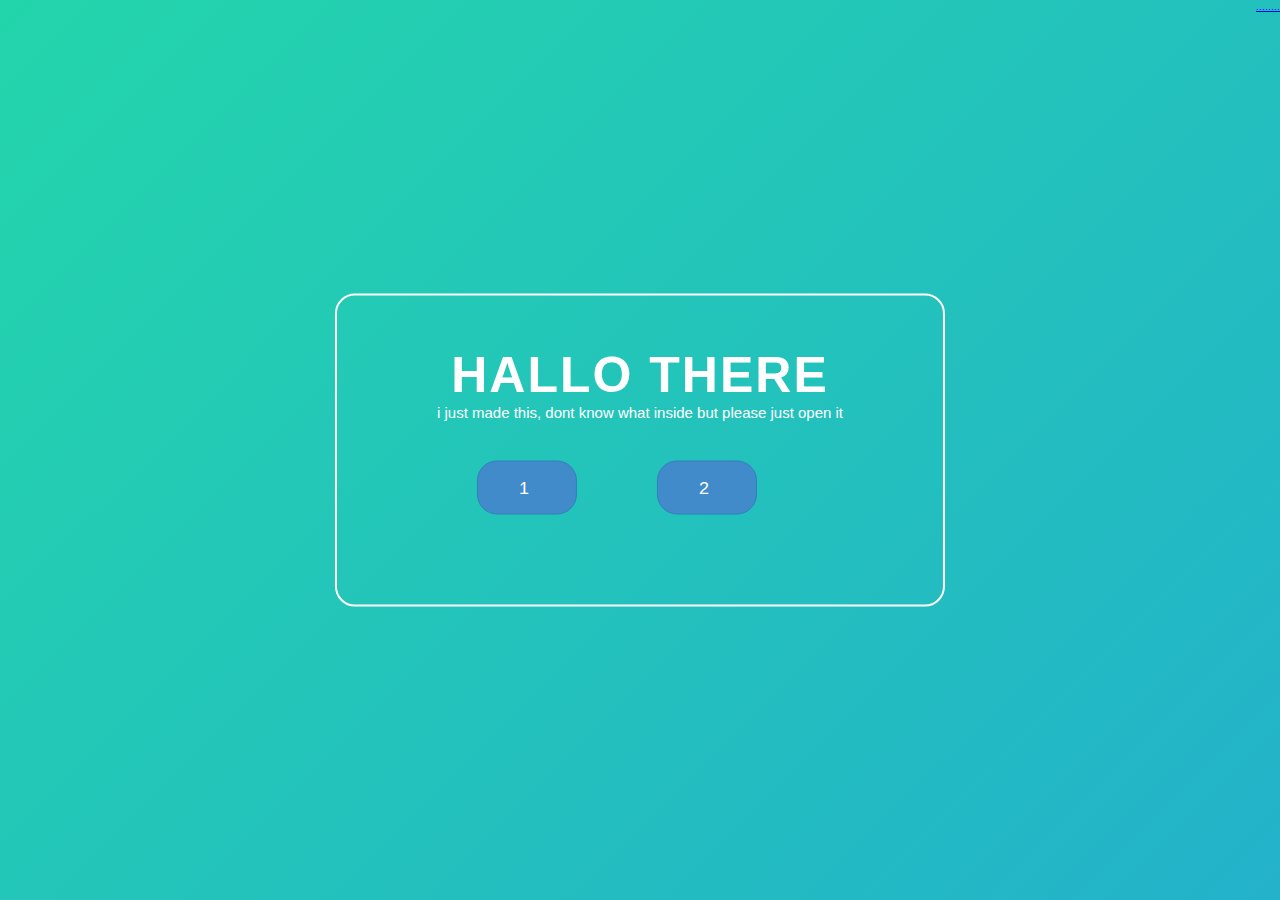
==== index.html @ 4ab55608 "Update index.html" ====
<!DOCTYPE html>
<html lang="en">
<head>
    <meta charset="UTF-8">
    <meta name="viewport" content="width=device-width, initial-scale=1.0">
    <link rel="stylesheet" href="style.css">

    <title>Hi</title>
</head>
<body>
    <section>
        <div class="bau">
            <h1>Hallo There</h1>
            <p>i just made this, dont know what inside but please just open it</p>
<div class="lay">


            <div class="wrap">
                <a href="#modal-one" class="btn btn-big">1</a>
            </div>

            <!------------------------part1--------------------------------------------------->
            
            <div class="modal" id="modal-one" arial-hidden="true">
                <div class="modal-dialog">
                    <div class="modal-header">
                    	<div class="modal-body">
                    		<h2>hai</h2> <br>
                        <p>hai sudah lama ya<br>
entah apa yang sudah lama tapi disini rasanya seperti sudah lama sekali. <br> <br>

bagaimana keadaan mu ? <br>
sudah lama tak ku dengar <br>
semoga baik baik aja ya sekarang. <br> <br>

masih dibuat sibuk kah sama tugas tugas ? hehe <br>
sepertinya kamu kurang suka ya kalo ditanya soal itu <br>
atau emang bosen aja ditanyain soal itu terus hehe <br>
sampai sampai pesan ku tak ada jawaban nya lagi <br>
sampai sampai ku tak tau mau ngirim pesan apa lagi <br>
maaf ya <br> 
mungkin kamu lagi mau sendiri <br> atau <br> mungkin lagi gamau diganggu <br>
maaf maaf<br> <br>
gak tau mau nyampein apa<br>
tapi <br>
semoga lekas sembuh. :)) <br> <br>
kaya orang lagi gasehat aja haha <br>


</p>
                        
                        <a href="#close" class="btn-close" arial-hidden="true">x</a> <!-- Ganti ke close-->
                    </div>
                    </div>
                    
                    
                    
                    </div>

        <!------------------------ 2 ------------------------------------------->

        <div class="wrap2">
            <a href="#modal-one2" class="btn btn-big2">2</a>
        </div>

         <div class="modal2" id="modal-one2" arial-hidden="true">
            <div class="modal-dialog2">
                <div class="modal-header2">
                	<div class="modal-body">
                		<h2>im here</h2> <br>
                    <p>im still here <br>
                    	even when u need nothing i still here <br><br>
                    	im still the same person when u saw me 5 years ago <br>
                    	nothing has changed in me <br> <br>
                    	if ur wound has healed im very happy to hear it <br>but im sorry for not being able to help heal it, <br> because i think it would be better if you were alone <br>
                    	im so sorry <br> <br>
                    	i dont know what else to say <br>
                    	but <br>
                    	dont go away <br>
                    	<br> <br> <br>
                    <br>
                    </p> <br> <h3 align="right">by weird me </h3>
                       <a href="#close2" class="btn-close2" arial-hidden="true">x</a> <!-- Ganti ke close-->
                </div>
                </div>
              
                
                </div>


                     



            </div>
        </div>
                </div>
            </div>
        </div>
     </div>
    </div>
      </div>
      <a href="2.html">
	<p align="right">........</p></a>

        
    </section>

       
</body>


</html>
---- style.css ----
@import url('https://fonts.googleapis.com/css2?family=Nunito+Sans:wght@200&display=swap');
@import url('https://fonts.googleapis.com/css2?family=Arimo&display=swap');
* {
    margin: 0;
    padding: 0;
    box-sizing: border-box;
    font-family: 'Arimo', sans-serif;
    

}
body {
    background-color: linear-gradient( #EE7752, #E73C7E, #23A6D5,#23D5AB);
}



html {
    font-size: 10px;
    font-family: Arial, Helvetica, sans-serif;
}

section {
    width: 100%;
    height: 100vh;
    color: #fff;
    background: linear-gradient(-45deg, #EE7752, #E73C7E, #23A6D5,#23D5AB);
    background-size: 400% 400%;
    position: relative;
    animation: change 10s ease-in-out infinite;
    background-repeat: repeat-x;

}

.bau {
    border: 2px solid #fff;
    position: absolute;
    top: 50%;
    left: 50%;
    transform: translate(-50%, -50%);
    padding: 5rem 10rem;
    cursor: pointer;
    border-radius: 20px;
}

h1 {
    font-family: 'cocogoose', sans-serif;
    font-size: 5rem;
    text-transform: uppercase;
    letter-spacing: 2px;
    text-align: center;
}
h1:hover {
    color: dodgerblue;
}

.bau p {
    font-size: 15px;
    text-align: left;
    font-family: 'bebas neue', sans-serif;
    word-spacing: 3;
    letter-spacing: 1;
    


}



/*pembungkus dalam lay */

.lay {
    display: inline-flex;
    letter-spacing: 5px;
}
/*modal*/

  .wrap {
    padding: 40px;
    text-align: center;
  }
  .btn {
    background: #428bca;
    border: #357ebd solid 1px;
    border-radius: 3px;
    color: #fff;
    display: inline-block;
    font-size: 14px;
    padding: 8px 15px;
    text-decoration: none;
    text-align: center;
    min-width: 60px;
    position: relative;
    transition: color 0.1s ease;
    /* top: 40em;*/
  }
  .btn:hover {
    background: #357ebd;
  }
  .btn.btn-big {
    font-size: 18px;
    padding: 15px 20px;
    min-width: 100px;
    border-radius: 20px;

  }
  .btn-close {
    color: #aaa;
    font-size: 30px;
    text-decoration: none;
    position: absolute;
    right: 5px;
    top: 0;
  }
  .btn-close:hover {
    color: #919191;
  }
  .modal:before {
    content: "";
    display: none;
    background: rgba(0, 0, 0, 0.6);
    position: fixed;
    top: 0;
    left: 0;
    right: 0;
    bottom: 0;
    z-index: 10;
  }
  .modal:target:before {
    display: block;
  }
  .modal:target .modal-dialog {
    -webkit-transform: translate(0, 0);
    -ms-transform: translate(0, 0);
    transform: translate(0, 0);
    top: -1%;
    left: 200px;
    width: 100%;
  }
  .modal-dialog {
    background: #fefefe;
    color:#23A6D5;
    border: #333 solid 1px;
    border-radius: 5px;
    margin-left: -200px;
    position: fixed;
    left: 50%;
    top: -100%;
    z-index: 11;
    width: 360px;
    -webkit-transform: translate(0, -500%);
    -ms-transform: translate(0, -500%);
    transform: translate(0, -500%);
    -webkit-transition: -webkit-transform 0.3s ease-out;
    -moz-transition: -moz-transform 0.3s ease-out;
    -o-transition: -o-transform 0.3s ease-out;
    transition: transform 0.3s ease-out;
  }
  .modal-body {
    padding: 20px;
  }
  .modal-header,
  .modal-footer {
    padding: 10px 20px;
  }
  .modal-header {
    border-bottom: #eee solid 1px;
  }
  .modal-header h2 {
    font-size: 20px;
  }
  .modal-body {
    font-style: bebas neue;
    font-size: 10px;
    text-align: left;
    word-spacing: 5px;
    letter-spacing: 0px;
    align-content: left;
  }
  .modal-footer {
    border-top: #eee solid 1px;
    text-align: right;
  }
  /*ADDED TO STOP SCROLLING TO TOP*/
  #close {
    display: none;
  }
  
/*MODAL KEDUA*/


.wrap2 {
    padding: 40px;
    text-align: center;
  }
  .btn2 {
    background: #428bca;
    border: #357ebd solid 1px;
    border-radius: 3px;
    color: #fff;
    display: inline-block;
    font-size: 14px;
    padding: 8px 15px;
    text-decoration: none;
    text-align: center;
    min-width: 60px;
    position: relative;
    transition: color 0.1s ease;
    /* top: 40em;*/
  }
  .btn2:hover {
    background: #357ebd;
  }
  .btn.btn-big2 {
    font-size: 18px;
    padding: 15px 20px;
    min-width: 100px;
    border-radius: 20px;
  }
  .btn-close2 {
    color: #aaa;
    font-size: 30px;
    text-decoration: none;
    position: absolute;
    right: 5px;
    top: 0;
  }
  .btn-close2:hover {
    color: #919191;
  }
  .modal2:before {
    content: "";
    display: none;
    background: rgba(0, 0, 0, 0.6);
    position: fixed;
    top: 0;
    left: 0;
    right: 0;
    bottom: 0;
    z-index: 10;
  }
  .modal2:target:before {
    display: block;
  }
  .modal2:target .modal-dialog2 {
    -webkit-transform: translate(0, 0);
    -ms-transform: translate(0, 0);
    transform: translate(0, 0);
    top: -1%;
    left: 200px;
    width: 100%;
  }
  .modal-dialog2{
    background: #fefefe;
    color:#23A6D5;
    border: #333 solid 1px;
    border-radius: 5px;
    margin-left: -200px;
    position: fixed;
    left: 50%;
    top: -100%;
    z-index: 11;
    width: 360px;
    -webkit-transform: translate(0, -500%);
    -ms-transform: translate(0, -500%);
    transform: translate(0, -500%);
    -webkit-transition: -webkit-transform 0.3s ease-out;
    -moz-transition: -moz-transform 0.3s ease-out;
    -o-transition: -o-transform 0.3s ease-out;
    transition: transform 0.3s ease-out;
  }
  .modal-body2 {
    padding: 20px;
  }
  .modal-header2,
  .modal-footer2 {
    padding: 10px 20px;
  }
  .modal-header2 {
    border-bottom: #eee solid 1px;
  }
  .modal-header2 h2 {
    font-size: 20px;
  }
  .modal-footer2 {
    border-top: #eee solid 1px;
    text-align: right;
  }

  /*ADDED TO STOP SCROLLING TO TOP*/
  #close2 {
    display: none;
  }

@keyframes change {
    
0% {
    background-position: 0 50%;
}
 50%{
     background-position: 100% 50%;
 }
 100% {
     background-position: 0 50%;
 }
} 

/*mediaquery jancok */

 @media only screen and (max-width: 600px) {
  body {
    background-color: lightblue;
  }
  .textme {
      width:95%;
  }
  .btn.btn-big, .btn.btn-big2  {
      margin-left: -60px;
  } 
   .jancuk {
     width:100%;
     
   }
  
}
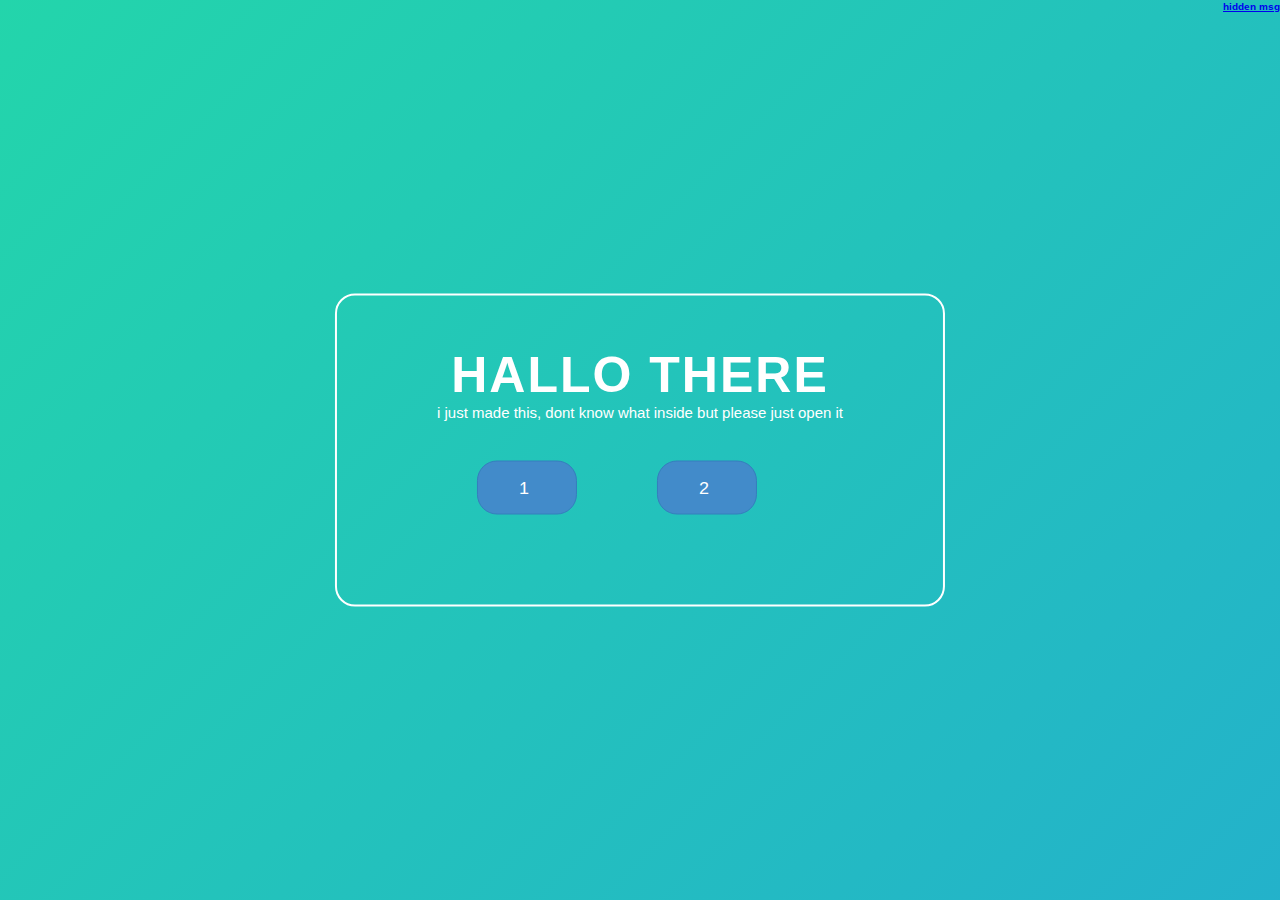
==== commit c820a3cf: "Update index.html" ====
--- a/index.html
+++ b/index.html
@@ -101,7 +101,7 @@
     </div>
       </div>
       <a href="2.html">
-	<p align="right">........</p></a>
+	<h4 align="right">hidden msg</h4></a>
 
         
     </section>
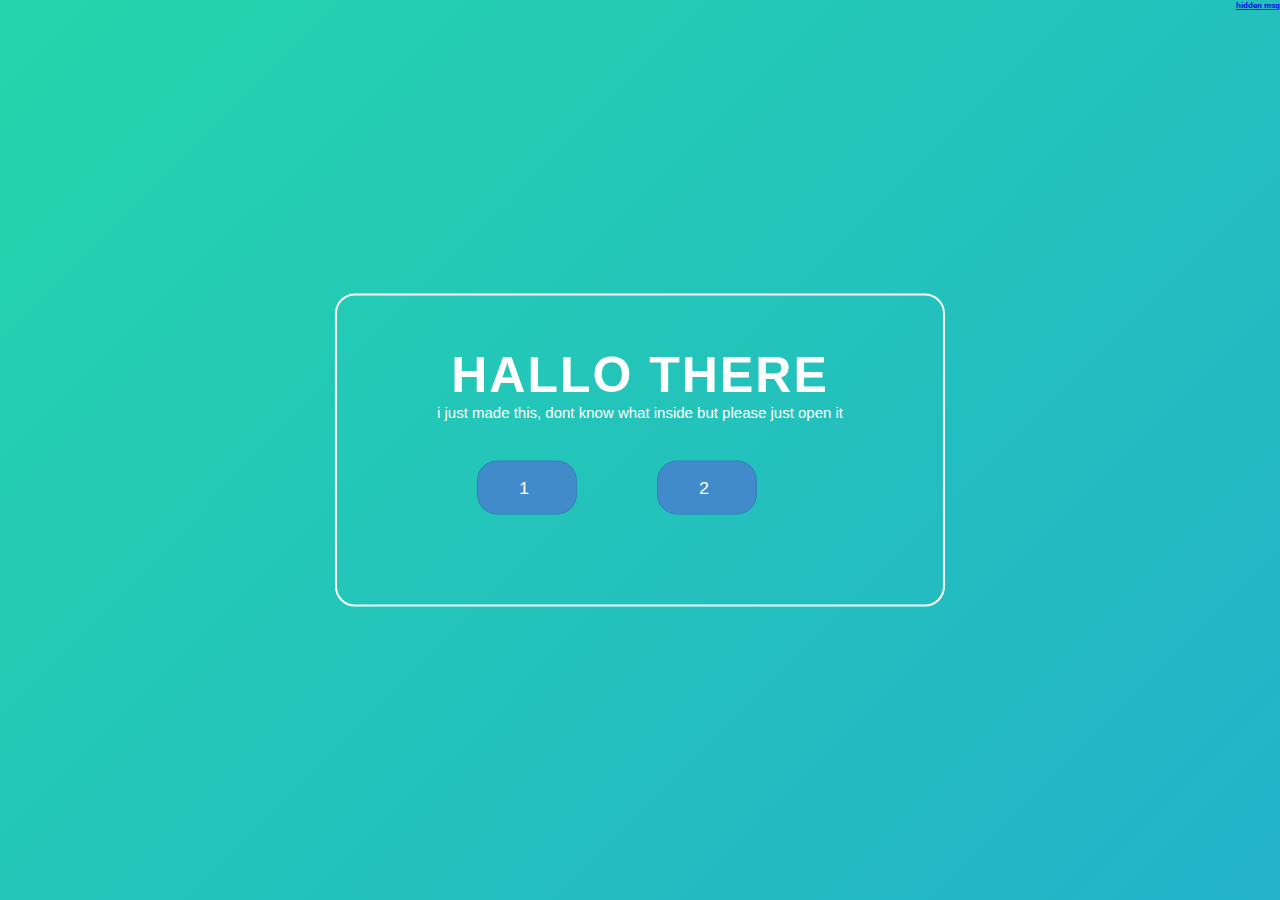
==== commit ad934cad: "Update index.html" ====
--- a/index.html
+++ b/index.html
@@ -1,113 +1,113 @@
-<!DOCTYPE html>
-<html lang="en">
-<head>
-    <meta charset="UTF-8">
-    <meta name="viewport" content="width=device-width, initial-scale=1.0">
-    <link rel="stylesheet" href="style.css">
+	<!DOCTYPE html>
+	<html lang="en">
+	<head>
+	    <meta charset="UTF-8">
+	    <meta name="viewport" content="width=device-width, initial-scale=1.0">
+	    <link rel="stylesheet" href="style.css">
 
-    <title>Hi</title>
-</head>
-<body>
-    <section>
-        <div class="bau">
-            <h1>Hallo There</h1>
-            <p>i just made this, dont know what inside but please just open it</p>
-<div class="lay">
+	    <title>Hi</title>
+	</head>
+	<body>
+	    <section>
+	        <div class="bau">
+	            <h1>Hallo There</h1>
+	            <p>i just made this, dont know what inside but please just open it</p>
+	<div class="lay">
 
 
-            <div class="wrap">
-                <a href="#modal-one" class="btn btn-big">1</a>
-            </div>
+	            <div class="wrap">
+	                <a href="#modal-one" class="btn btn-big">1</a>
+	            </div>
 
-            <!------------------------part1--------------------------------------------------->
-            
-            <div class="modal" id="modal-one" arial-hidden="true">
-                <div class="modal-dialog">
-                    <div class="modal-header">
-                    	<div class="modal-body">
-                    		<h2>hai</h2> <br>
-                        <p>hai sudah lama ya<br>
-entah apa yang sudah lama tapi disini rasanya seperti sudah lama sekali. <br> <br>
+	            <!------------------------part1--------------------------------------------------->
+	            
+	            <div class="modal" id="modal-one" arial-hidden="true">
+	                <div class="modal-dialog">
+	                    <div class="modal-header">
+	                    	<div class="modal-body">
+	                    		<h2>hai</h2> <br>
+	                        <p>hai sudah lama ya<br>
+	entah apa yang sudah lama <br> <br>
 
-bagaimana keadaan mu ? <br>
-sudah lama tak ku dengar <br>
-semoga baik baik aja ya sekarang. <br> <br>
+	bagaimana keadaan mu ? <br>
+	sudah lama tak ku dengar <br>
+	semoga baik baik aja ya sekarang. <br> <br>
 
-masih dibuat sibuk kah sama tugas tugas ? hehe <br>
-sepertinya kamu kurang suka ya kalo ditanya soal itu <br>
-atau emang bosen aja ditanyain soal itu terus hehe <br>
-sampai sampai pesan ku tak ada jawaban nya lagi <br>
-sampai sampai ku tak tau mau ngirim pesan apa lagi <br>
-maaf ya <br> 
-mungkin kamu lagi mau sendiri <br> atau <br> mungkin lagi gamau diganggu <br>
-maaf maaf<br> <br>
-gak tau mau nyampein apa<br>
-tapi <br>
-semoga lekas sembuh. :)) <br> <br>
-kaya orang lagi gasehat aja haha <br>
+	masih dibuat sibuk kah sama tugas tugas ? hehe <br>
+	sepertinya kamu kurang suka ya kalo ditanya soal itu <br>
+	atau emang bosen aja ditanyain soal itu terus hehe <br>
+	sampai sampai pesan ku tak ada jawaban nya lagi <br>
+	sampai sampai ku tak tau harus ngirim pesan apa lagi <br>
+	maaf ya <br> 
+	mungkin kamu lagi mau sendiri <br> 
+	mungkin lagi gamau diganggu <br>
+	maaf maaf<br> <br>
+	gak tau mau nyampein apa<br>
+	tapi <br>
+	semoga lekas sembuh. :)) <br>
+	kaya orang lagi gasehat aja haha
+
+	</p>
+	                        
+	                        <a href="#close" class="btn-close" arial-hidden="true">x</a> <!-- Ganti ke close-->
+	                    </div>
+	                    </div>
+	                    
+	                    
+	                    
+	                    </div>
+
+	        <!------------------------ 2 ------------------------------------------->
+
+	        <div class="wrap2">
+	            <a href="#modal-one2" class="btn btn-big2">2</a>
+	        </div>
+
+	         <div class="modal2" id="modal-one2" arial-hidden="true">
+	            <div class="modal-dialog2">
+	                <div class="modal-header2">
+	                	<div class="modal-body">
+	                		<h2>im here</h2> <br>
+	                    <p>im still here <br>
+	                    	i feel like, idk why u never see me  <br><br>
+	                    	im still the same person when u saw me 5 years ago <br>
+	                    	nothing has changed in me <br> <br>
+	                    	sorry i cant say anything <br> because i think it would be better if you were alone right now <br>
+	                    	im so sorry <br> <br>
+	                    	i dont know what else to say <br>
+	                    	but <br>
+	                    	if u think i cant be here, can u please told me to leave <br>
+	                    	<br> <br> <br>
+	                    <br>
+	                    </p> <br> 
+	                       <a href="#close2" class="btn-close2" arial-hidden="true">x</a> <!-- Ganti ke close-->
+	                </div>
+	                </div>
+	              
+	                
+	                </div>
 
 
-</p>
-                        
-                        <a href="#close" class="btn-close" arial-hidden="true">x</a> <!-- Ganti ke close-->
-                    </div>
-                    </div>
-                    
-                    
-                    
-                    </div>
-
-        <!------------------------ 2 ------------------------------------------->
-
-        <div class="wrap2">
-            <a href="#modal-one2" class="btn btn-big2">2</a>
-        </div>
-
-         <div class="modal2" id="modal-one2" arial-hidden="true">
-            <div class="modal-dialog2">
-                <div class="modal-header2">
-                	<div class="modal-body">
-                		<h2>im here</h2> <br>
-                    <p>im still here <br>
-                    	even when u need nothing i still here <br><br>
-                    	im still the same person when u saw me 5 years ago <br>
-                    	nothing has changed in me <br> <br>
-                    	if ur wound has healed im very happy to hear it <br>but im sorry for not being able to help heal it, <br> because i think it would be better if you were alone <br>
-                    	im so sorry <br> <br>
-                    	i dont know what else to say <br>
-                    	but <br>
-                    	dont go away <br>
-                    	<br> <br> <br>
-                    <br>
-                    </p> <br> <h3 align="right">by weird me </h3>
-                       <a href="#close2" class="btn-close2" arial-hidden="true">x</a> <!-- Ganti ke close-->
-                </div>
-                </div>
-              
-                
-                </div>
-
-
-                     
+	                     
 
 
 
-            </div>
-        </div>
-                </div>
-            </div>
-        </div>
-     </div>
-    </div>
-      </div>
-      <a href="2.html">
-	<h4 align="right">hidden msg</h4></a>
+	            </div>
+	        </div>
+	                </div>
+	            </div>
+	        </div>
+	     </div>
+	    </div>
+	      </div>
+	      <a href="2.html">
+		<h5 align="right">hidden msg</h5></a>
 
-        
-    </section>
+	        
+	    </section>
 
-       
-</body>
+	       
+	</body>
 
 
-</html>
+	</html>
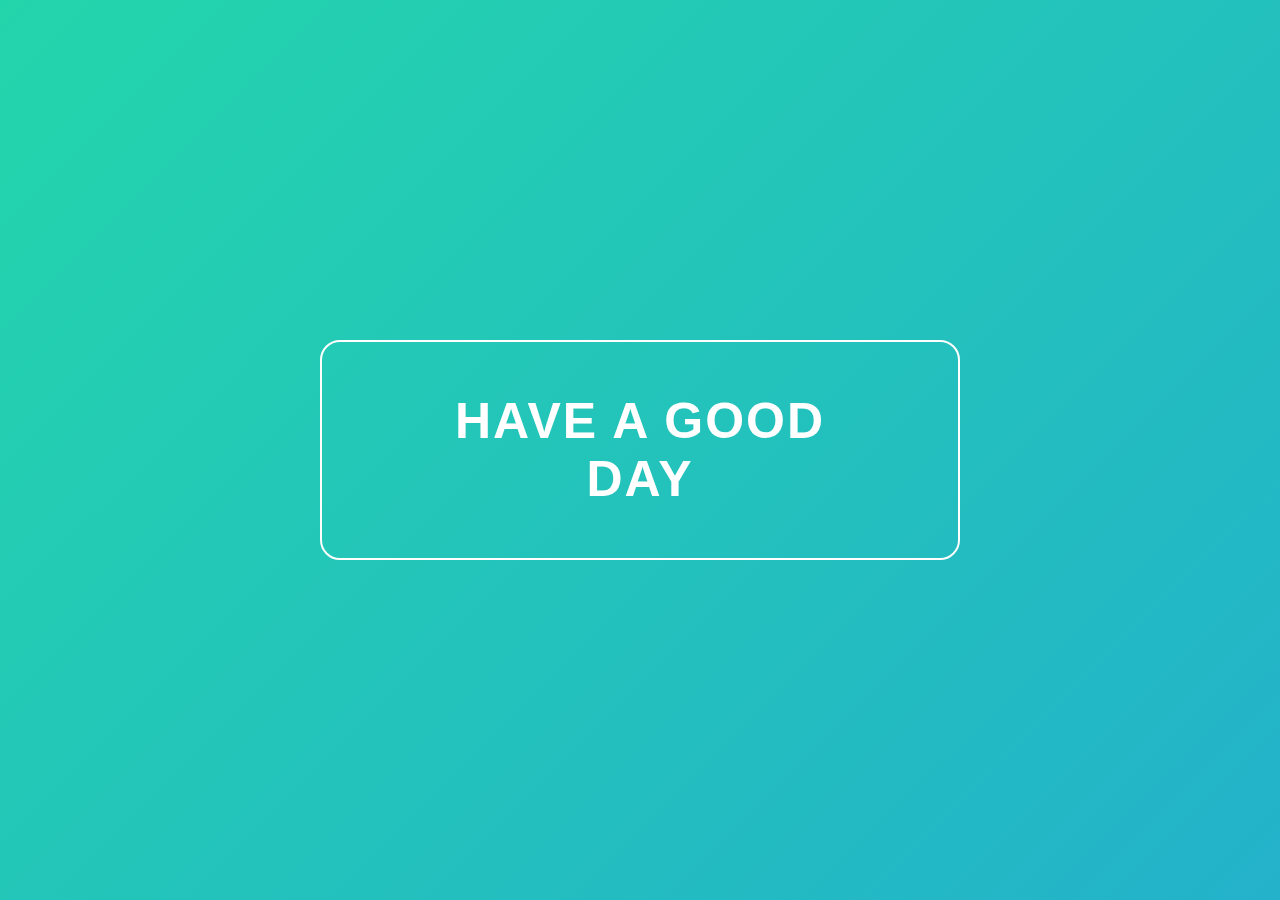
==== commit 287a21da: "Update index.html" ====
--- a/index.html
+++ b/index.html
@@ -1,113 +1,22 @@
-	<!DOCTYPE html>
-	<html lang="en">
-	<head>
-	    <meta charset="UTF-8">
-	    <meta name="viewport" content="width=device-width, initial-scale=1.0">
-	    <link rel="stylesheet" href="style.css">
+<!DOCTYPE html>
+<html lang="en">
+<head>
+    <meta charset="UTF-8">
+    <meta name="viewport" content="width=device-width, initial-scale=1.0">
+    <link rel="stylesheet" href="style.css">
 
-	    <title>Hi</title>
-	</head>
-	<body>
-	    <section>
-	        <div class="bau">
-	            <h1>Hallo There</h1>
-	            <p>i just made this, dont know what inside but please just open it</p>
-	<div class="lay">
+    <title>nvm</title>
+</head>
+<body>
+    <section>
+        <div class="bau">
+            <h1 align="left"> HAVE A GOOD DAY </h1>
+            
 
+        
+    </section>
 
-	            <div class="wrap">
-	                <a href="#modal-one" class="btn btn-big">1</a>
-	            </div>
+       
+</body>
 
-	            <!------------------------part1--------------------------------------------------->
-	            
-	            <div class="modal" id="modal-one" arial-hidden="true">
-	                <div class="modal-dialog">
-	                    <div class="modal-header">
-	                    	<div class="modal-body">
-	                    		<h2>hai</h2> <br>
-	                        <p>hai sudah lama ya<br>
-	entah apa yang sudah lama <br> <br>
-
-	bagaimana keadaan mu ? <br>
-	sudah lama tak ku dengar <br>
-	semoga baik baik aja ya sekarang. <br> <br>
-
-	masih dibuat sibuk kah sama tugas tugas ? hehe <br>
-	sepertinya kamu kurang suka ya kalo ditanya soal itu <br>
-	atau emang bosen aja ditanyain soal itu terus hehe <br>
-	sampai sampai pesan ku tak ada jawaban nya lagi <br>
-	sampai sampai ku tak tau harus ngirim pesan apa lagi <br>
-	maaf ya <br> 
-	mungkin kamu lagi mau sendiri <br> 
-	mungkin lagi gamau diganggu <br>
-	maaf maaf<br> <br>
-	gak tau mau nyampein apa<br>
-	tapi <br>
-	semoga lekas sembuh. :)) <br>
-	kaya orang lagi gasehat aja haha
-
-	</p>
-	                        
-	                        <a href="#close" class="btn-close" arial-hidden="true">x</a> <!-- Ganti ke close-->
-	                    </div>
-	                    </div>
-	                    
-	                    
-	                    
-	                    </div>
-
-	        <!------------------------ 2 ------------------------------------------->
-
-	        <div class="wrap2">
-	            <a href="#modal-one2" class="btn btn-big2">2</a>
-	        </div>
-
-	         <div class="modal2" id="modal-one2" arial-hidden="true">
-	            <div class="modal-dialog2">
-	                <div class="modal-header2">
-	                	<div class="modal-body">
-	                		<h2>im here</h2> <br>
-	                    <p>im still here <br>
-	                    	i feel like, idk why u never see me  <br><br>
-	                    	im still the same person when u saw me 5 years ago <br>
-	                    	nothing has changed in me <br> <br>
-	                    	sorry i cant say anything <br> because i think it would be better if you were alone right now <br>
-	                    	im so sorry <br> <br>
-	                    	i dont know what else to say <br>
-	                    	but <br>
-	                    	if u think i cant be here, can u please told me to leave <br>
-	                    	<br> <br> <br>
-	                    <br>
-	                    </p> <br> 
-	                       <a href="#close2" class="btn-close2" arial-hidden="true">x</a> <!-- Ganti ke close-->
-	                </div>
-	                </div>
-	              
-	                
-	                </div>
-
-
-	                     
-
-
-
-	            </div>
-	        </div>
-	                </div>
-	            </div>
-	        </div>
-	     </div>
-	    </div>
-	      </div>
-	      <a href="2.html">
-		<h5 align="right">hidden msg</h5></a>
-
-	        
-	    </section>
-
-	       
-	</body>
-
-
-	</html>
+</html>
